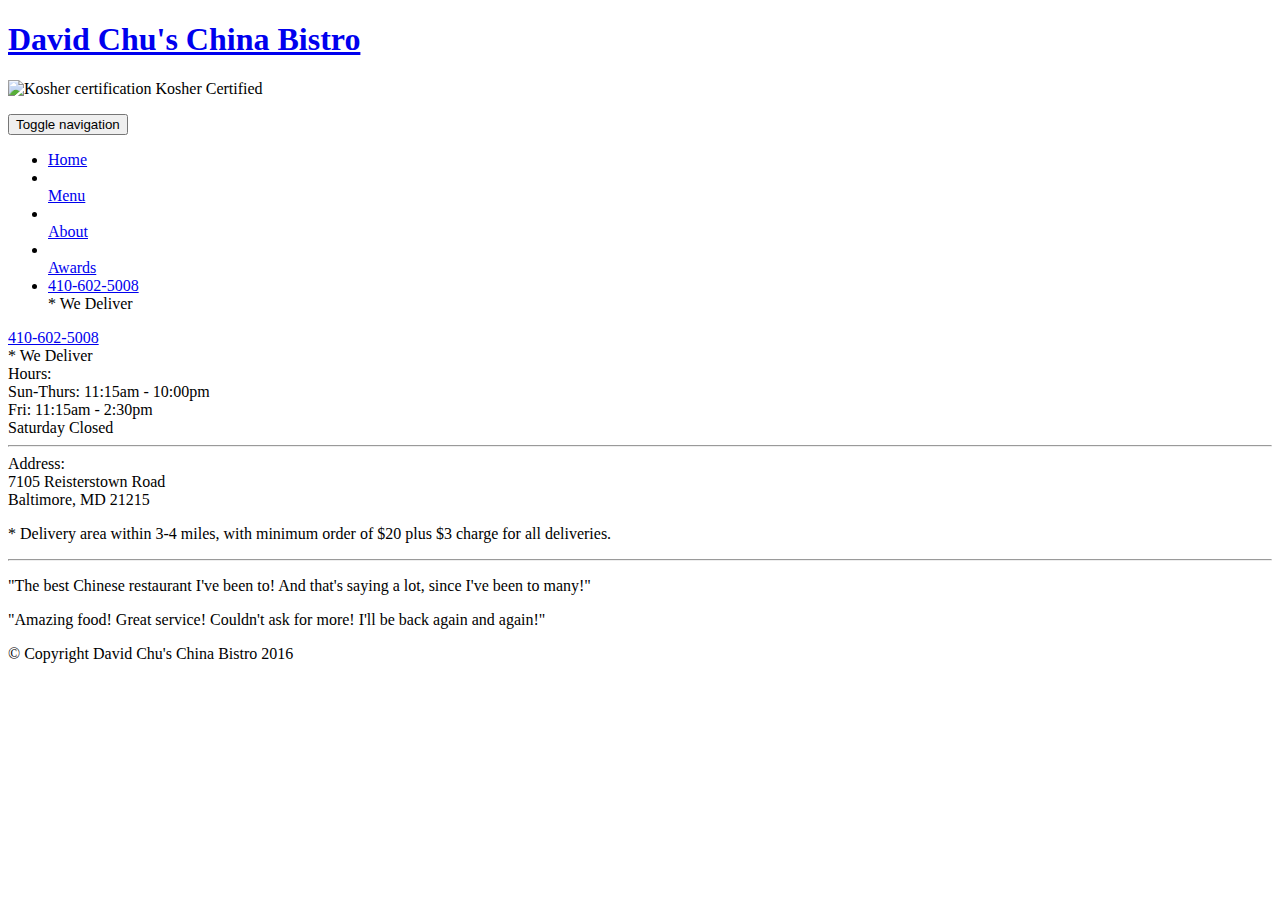
==== module-5/index.html @ 2b39498f "Create index.html" ====
<!doctype html>
<html lang="en">
  <head>
    <meta charset="utf-8">
    <meta http-equiv="X-UA-Compatible" content="IE=edge">
    <meta name="viewport" content="width=device-width, initial-scale=1">
    <title>David Chu's China Bistro</title>
    <link rel="stylesheet" href="css/bootstrap.min.css">
    <link rel="stylesheet" href="css/styles.css">
    <link href='https://fonts.googleapis.com/css?family=Oxygen:400,300,700' rel='stylesheet' type='text/css'>
    <link href='https://fonts.googleapis.com/css?family=Lora' rel='stylesheet' type='text/css'>
  </head>
<body>
  <header>
    <nav id="header-nav" class="navbar navbar-default">
      <div class="container">
        <div class="navbar-header">
          <a href="index.html" class="pull-left visible-md visible-lg">
            <div id="logo-img" alt="Logo image"></div>
          </a>

          <div class="navbar-brand">
            <a href="index.html"><h1>David Chu's China Bistro</h1></a>
            <p>
              <img src="images/star-k-logo.png" alt="Kosher certification">
              <span>Kosher Certified</span>
            </p>
          </div>

          <button id="navbarToggle" type="button" class="navbar-toggle collapsed" data-toggle="collapse" data-target="#collapsable-nav" aria-expanded="false">
            <span class="sr-only">Toggle navigation</span>
            <span class="icon-bar"></span>
            <span class="icon-bar"></span>
            <span class="icon-bar"></span>
          </button>
        </div>
        
        <div id="collapsable-nav" class="collapse navbar-collapse">
           <ul id="nav-list" class="nav navbar-nav navbar-right">
            <li id="navHomeButton" class="visible-xs active">
              <a href="index.html">
                <span class="glyphicon glyphicon-home"></span> Home</a>
            </li>
            <li id="navMenuButton">
              <a href="#" onclick="$dc.loadMenuCategories();">
                <span class="glyphicon glyphicon-cutlery"></span><br class="hidden-xs"> Menu</a>
            </li>
            <li>
              <a href="#">
                <span class="glyphicon glyphicon-info-sign"></span><br class="hidden-xs"> About</a>
            </li>
            <li>
              <a href="#">
                <span class="glyphicon glyphicon-certificate"></span><br class="hidden-xs"> Awards</a>
            </li>
            <li id="phone" class="hidden-xs">
              <a href="tel:410-602-5008">
                <span>410-602-5008</span></a><div>* We Deliver</div>
            </li>
          </ul><!-- #nav-list -->
        </div><!-- .collapse .navbar-collapse -->
      </div><!-- .container -->
    </nav><!-- #header-nav -->
  </header>

  <div id="call-btn" class="visible-xs">
    <a class="btn" href="tel:410-602-5008">
    <span class="glyphicon glyphicon-earphone"></span>
    410-602-5008
    </a>
  </div>
  <div id="xs-deliver" class="text-center visible-xs">* We Deliver</div>

  <div id="main-content" class="container"></div>

  <footer class="panel-footer">
    <div class="container">
      <div class="row">
        <section id="hours" class="col-sm-4">
          <span>Hours:</span><br>
          Sun-Thurs: 11:15am - 10:00pm<br>
          Fri: 11:15am - 2:30pm<br>
          Saturday Closed
          <hr class="visible-xs">
        </section>
        <section id="address" class="col-sm-4">
          <span>Address:</span><br>
          7105 Reisterstown Road<br>
          Baltimore, MD 21215
          <p>* Delivery area within 3-4 miles, with minimum order of $20 plus $3 charge for all deliveries.</p>
          <hr class="visible-xs">
        </section>
        <section id="testimonials" class="col-sm-4">
          <p>"The best Chinese restaurant I've been to! And that's saying a lot, since I've been to many!"</p>
          <p>"Amazing food! Great service! Couldn't ask for more! I'll be back again and again!"</p>
        </section>
      </div>
      <div class="text-center">&copy; Copyright David Chu's China Bistro 2016</div>
    </div>
  </footer>

  <!-- jQuery (Bootstrap JS plugins depend on it) -->
  <script src="js/jquery-2.1.4.min.js"></script>
  <script src="js/bootstrap.min.js"></script>
  <script src="js/ajax-utils.js"></script>
  <script src="js/script.js"></script>
</body>
</html>
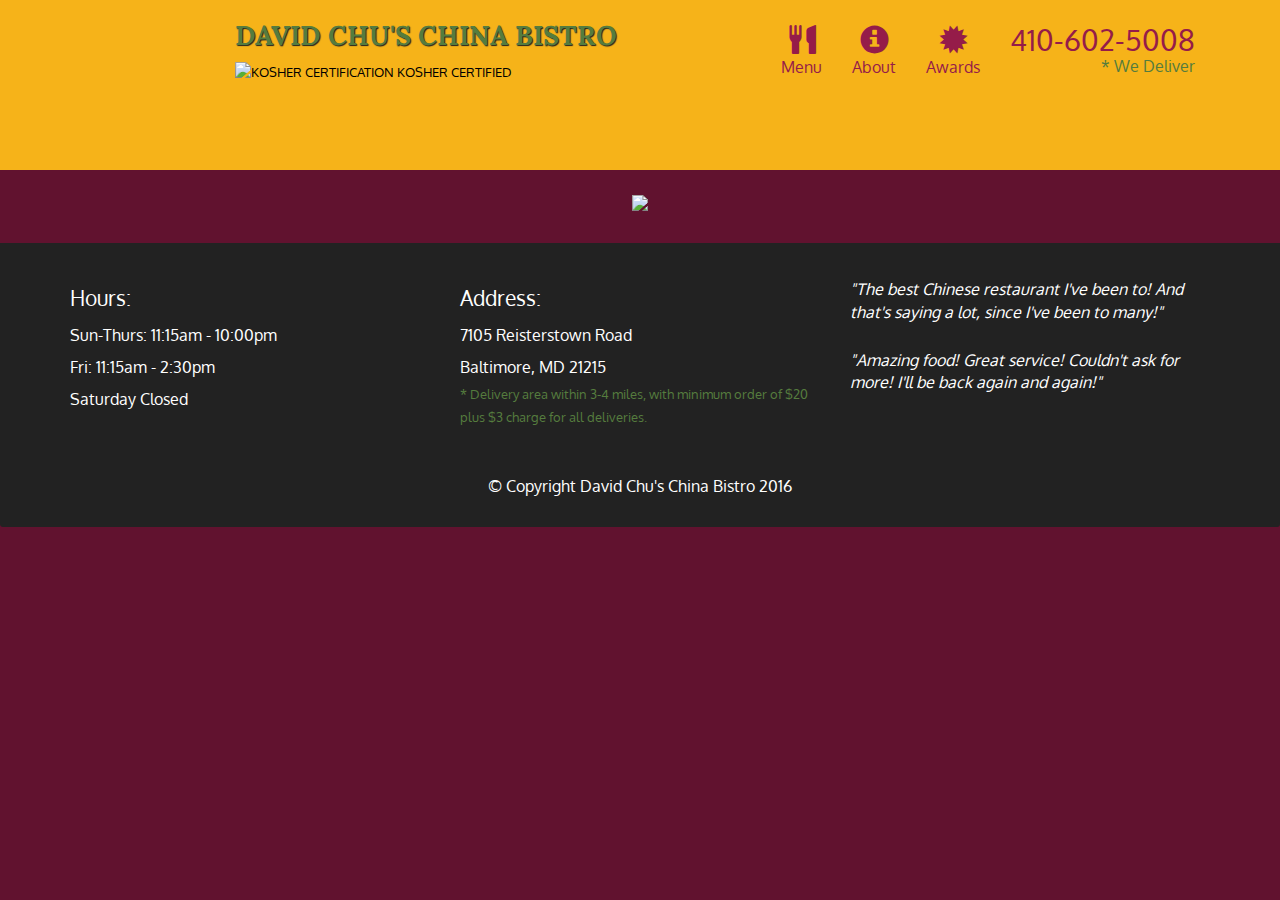
==== commit 8c5ee972: "Update index.html" ====
--- a/module-5/index.html
+++ b/module-5/index.html
@@ -6,7 +6,7 @@
     <meta name="viewport" content="width=device-width, initial-scale=1">
     <title>David Chu's China Bistro</title>
     <link rel="stylesheet" href="css/bootstrap.min.css">
-    <link rel="stylesheet" href="css/styles.css">
+    <link rel="stylesheet" href="css/style.css">
     <link href='https://fonts.googleapis.com/css?family=Oxygen:400,300,700' rel='stylesheet' type='text/css'>
     <link href='https://fonts.googleapis.com/css?family=Lora' rel='stylesheet' type='text/css'>
   </head>
--- a/module-5/css/style.css
+++ b/module-5/css/style.css
@@ -0,0 +1,375 @@
+body {
+  font-size: 16px;
+  color: #fff;
+  background-color: #61122f;
+  font-family: 'Oxygen', sans-serif;
+}
+
+/** HEADER **/
+#header-nav {
+  background-color: #f6b319;
+  border-radius: 0;
+  border: 0;
+}
+
+#logo-img {
+  background: url('../images/restaurant-logo_large.png') no-repeat;
+  width: 150px;
+  height: 150px;
+  margin: 10px 15px 10px 0;
+}
+
+.navbar-brand {
+  padding-top: 25px;
+}
+.navbar-brand h1 { /* Restaurant name */
+  font-family: 'Lora', serif;
+  color: #557c3e;
+  font-size: 1.5em;
+  text-transform: uppercase;
+  font-weight: bold;
+  text-shadow: 1px 1px 1px #222;
+  margin-top: 0;
+  margin-bottom: 0;
+  line-height: .75;
+}
+.navbar-brand a:hover, .navbar-brand a:focus {
+  text-decoration: none;
+}
+.navbar-brand p { /* Kosher cert */
+  color: #000;
+  text-transform: uppercase;
+  font-size: .7em;
+  margin-top: 15px;
+}
+.navbar-brand p span { /* Star-K */
+  vertical-align: middle;
+}
+
+#nav-list {
+  margin-top: 10px;
+}
+#nav-list a {
+  color: #951C49;
+  text-align: center;
+}
+#nav-list a:hover {
+  background: #E7E7E7;
+}
+#nav-list a span {
+  font-size: 1.8em;
+}
+
+#phone {
+  margin-top: 5px;
+}
+#phone a { /* Phone number */
+  text-align: right;
+  padding-bottom: 0;
+}
+#phone div { /* We Deliver */
+  color: #557c3e;
+  text-align: right;
+  padding-right: 15px;
+}
+
+.navbar-header button.navbar-toggle, .navbar-header .icon-bar {
+  border: 1px solid #61122f;
+}
+.navbar-header button.navbar-toggle {
+  clear: both;
+  margin-top: -30px;
+}
+/* END HEADER */
+
+/* FOOTER */
+.panel-footer {
+  margin-top: 30px;
+  padding-top: 35px;
+  padding-bottom: 30px;
+  background-color: #222;
+  border-top: 0;
+}
+.panel-footer div.row {
+  margin-bottom: 35px;
+}
+#hours, #address {
+  line-height: 2;
+}
+#hours > span, #address > span {
+  font-size: 1.3em;
+}
+#address p {
+  color: #557c3e;
+  font-size: .8em;
+  line-height: 1.8;
+}
+#testimonials {
+  font-style: italic;
+}
+#testimonials p:nth-child(2) {
+  margin-top: 25px;
+}
+/* END FOOTER */
+
+
+
+/* HOME PAGE */
+.container .jumbotron {
+  box-shadow: 0 0 50px #3F0C1F;
+  border: 2px solid #3F0C1F;
+}
+
+#menu-tile, #specials-tile, #map-tile {
+  height: 250px;
+  width: 100%;
+  margin-bottom: 15px;
+  position: relative;
+  border: 2px solid #3F0C1F;
+  overflow: hidden;
+}
+#menu-tile:hover, #specials-tile:hover, #map-tile:hover {
+  box-shadow: 0 1px 5px 1px #cccccc;
+}
+#menu-tile {
+  background: url('../images/menu-tile.jpg') no-repeat;
+  background-position: center;
+}
+#specials-tile {
+  background: url('../images/specials-tile.jpg') no-repeat;
+  background-position: center;
+}
+#menu-tile span, #specials-tile span, #map-tile span {
+  position: absolute;
+  bottom: 0;
+  right: 0;
+  width: 100%;
+  text-align: center;
+  font-size: 1.6em;
+  text-transform: uppercase;
+  background-color: #000;
+  color: #fff;
+  opacity: .8;
+}
+/* END HOME PAGE */
+
+/* MENU CATEGORIES PAGE */
+.category-tile { 
+  position: relative;
+  border: 2px solid #3F0C1F;
+  overflow: hidden;
+  width: 200px;
+  height: 200px;
+  margin: 0 auto 15px;
+}
+.category-tile span {
+  position: absolute;
+  bottom: 0;
+  right: 0;
+  width: 100%;
+  text-align: center;
+  font-size: 1.2em;
+  text-transform: uppercase;
+  background-color: #000;
+  color: #fff;
+  opacity: .8;
+}
+.category-tile:hover {
+  box-shadow: 0 1px 5px 1px #cccccc;
+}
+
+#menu-categories-title + div {
+  margin-bottom: 50px;
+}
+/* END MENU CATEGORIES PAGE */
+
+/* SINGLE CATEGORY PAGE */
+.menu-item-tile {
+  margin-bottom: 25px;
+}
+.menu-item-tile hr {
+  width: 80%;
+}
+.menu-item-tile .menu-item-price {
+  font-size: 1.1em;
+  text-align: right;
+  margin-top: -15px;
+  margin-right: -15px;
+}
+.menu-item-tile .menu-item-price span {
+  font-size: .6em;
+}
+.menu-item-photo {
+  position: relative;
+  border: 2px solid #3F0C1F; 
+  overflow: hidden;
+  padding: 0;
+  margin-right: -15px;
+  margin-left: auto;
+  margin-bottom: 20px;
+  max-width: 250px;
+}
+.menu-item-photo div {
+  position: absolute;
+  bottom: 0;
+  right: 0;
+  width: 80px;
+  background-color: #557c3e;
+  text-align: center;
+}
+.menu-item-description {
+  padding-right: 30px;
+}
+h3.menu-item-title {
+  margin: 0 0 10px;
+}
+.menu-item-details {
+  font-size: .9em;
+  font-style: italic;
+}
+/* END SINGLE CATEGORY PAGE */
+
+
+/********** Large devices only **********/
+@media (min-width: 1200px) {
+  .container .jumbotron {
+    background: url('../images/jumbotron_1200.jpg') no-repeat;
+    height: 675px;
+  }
+}
+
+/********** Medium devices only **********/
+@media (min-width: 992px) and (max-width: 1199px) {
+  /* Header */
+  #logo-img {
+    background: url('../images/restaurant-logo_medium.png') no-repeat;
+    width: 100px;
+    height: 100px;
+    margin: 5px 5px 5px 0;
+  }
+  /* End Header */
+
+  /* Home Page */
+  .container .jumbotron {
+    background: url('../images/jumbotron_992.jpg') no-repeat;
+    height: 558px;
+  }
+  /* End Home Page */
+}
+
+/********** Small devices only **********/
+@media (min-width: 768px) and (max-width: 991px) {
+  /* Home Page */
+  .container .jumbotron {
+    background: url('../images/jumbotron_768.jpg') no-repeat;
+    height: 432px;
+  }
+  /* End Home Page */
+}
+
+/********** Extra small devices only **********/
+@media (max-width: 767px) {
+  /* Header */
+  .navbar-brand {
+    padding-top: 10px;
+    height: 80px;
+  }
+  .navbar-brand h1 { /* Restaurant name */
+    padding-top: 10px;
+    font-size: 5vw; /* 1vw = 1% of viewport width */
+  }
+  .navbar-brand p { /* Kosher cert */
+    font-size: .6em;
+    margin-top: 12px;
+  }
+  .navbar-brand p img { /* Star-K */
+    height: 20px;
+  }
+
+  #collapsable-nav a { /* Collapsed nav menu text */
+    font-size: 1.2em;
+  }
+  #collapsable-nav a span { /* Collapsed nav menu glyph */
+    font-size: 1em;
+    margin-right: 5px;
+  }
+
+  #call-btn > a {
+    font-size: 1.5em;
+    display: block;
+    margin: 0 20px;
+    padding: 10px;
+    border: 2px solid #fff;
+    background-color: #f6b319;
+    color: #951c49;
+  }
+  #xs-deliver {
+    margin-top: 5px;
+    font-size: .7em;
+    letter-spacing: .1em;
+    text-transform: uppercase;
+  }
+  /* End Header */
+
+  /* Footer */
+  .panel-footer section {
+    margin-bottom: 30px;
+    text-align: center;
+  }
+  .panel-footer section:nth-child(3) {
+    margin-bottom: 0; /* margin already exists on the whole row */
+  }
+  .panel-footer section hr {
+    width: 50%;
+  }
+  /* End Footer */
+
+  /* Home Page */
+  .container .jumbotron {
+    margin-top: 30px;
+    padding: 0;
+  }
+  #menu-tile, #specials-tile {
+    width: 360px;
+    margin: 0 auto 15px;
+  }
+
+  .menu-item-photo {
+    margin-right: auto;
+  }
+  .menu-item-tile .menu-item-price {
+    text-align: center;
+  }
+  .menu-item-description {
+    text-align: center;;
+  }
+}
+
+
+/********** Super extra small devices Only :-) (e.g., iPhone 4) **********/
+@media (max-width: 479px) {
+  /* Header */
+  .navbar-brand h1 { /* Restaurant name */
+    padding-top: 5px;
+    font-size: 6vw;
+  }
+  /* End Header */
+  
+  /* Home page */
+  #menu-tile, #specials-tile {
+    width: 280px;
+    margin: 0 auto 15px;
+  }
+
+  .col-xxs-12 {
+    position: relative;
+    min-height: 1px;
+    padding-right: 15px;
+    padding-left: 15px;
+    float: left;
+    width: 100%;
+  }
+}
+
+
+
